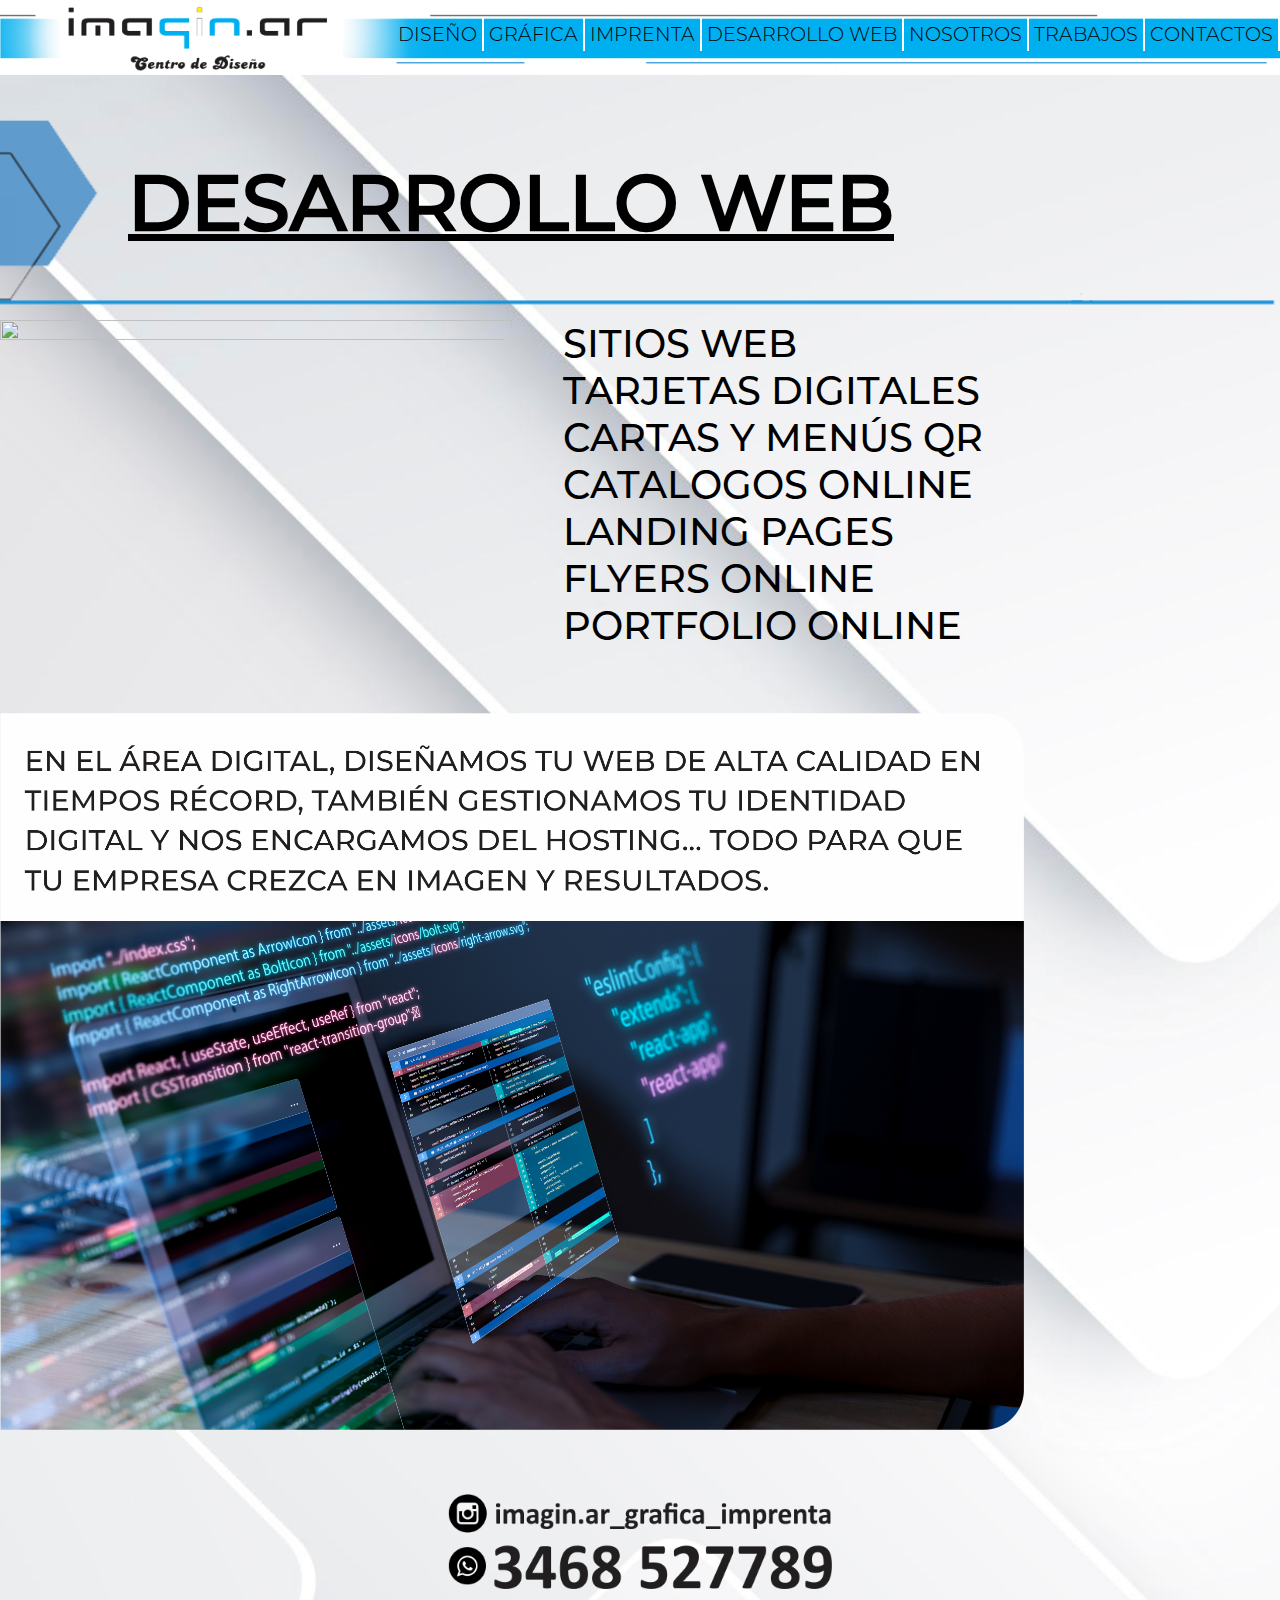
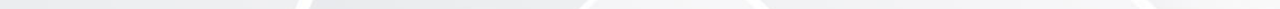
==== desarrollo.html @ 07802bcc "avances" ====
<!DOCTYPE html>
<html lang="es" dir="ltr">

  <head>
    <meta charset="utf-8">
    <meta name="viewport" content="width=device-width, initial-scale=1.0">
    <meta name="description" content="Accesorios para vehículos / Colocación de accesorios / Camionetas / Pick Up / Autos / Concesionario Renualt, Ford">
    <script async src="https://www.googletagmanager.com/gtag/js?id=G-3BE93RSXG4"></script>
    <script>
    window.dataLayer = window.dataLayer || [];
    function gtag(){dataLayer.push(arguments);}
    gtag('js', new Date());
    gtag('config', 'G-3BE93RSXG4');
    </script>
    <script defer type="text/javascript" src="main.js"></script>
    <link rel="stylesheet" href="estilos.css">
    <link rel="icon" href="material\items\1.ico">
    <title>Imagin.ar</title>
  </head>
  <body>
    <header>
      <button class="nav" type="button" name="button">
        <span class="linea1"></span>
        <span class="linea2"></span>
        <span class="linea3"></span>
      </button>
      <img class="logo" src="./componentes/logo1.png" alt="">
      <nav>

      </nav>
    </header>

    <div class="nav2">
      <div class="navegacion">
        <a class="enlace" href="diseño.html">DISEÑO</a>
        <a class="enlace" href="grafica.html">GRÁFICA</a>
        <a class="enlace" href="imprenta.html">IMPRENTA</a>
        <a class="enlace" href="desarrolo.html">DESARROLLO WEB</a>
        <a class="enlace" href="nosotros.html">NOSOTROS</a>
        <a class="enlace" href="trabajos.html">TRABAJOS</a>
        <a class="enlace" href="contactos.html">CONTACTOS</a>
      </div>
    </div>
    <main>
      <div class="titulo">
        <h1>DESARROLLO WEB</h1>
        <img class="flecha" src="./componentes/flecha.png" alt="">
      </div>
      <div class="articulos">
        <div class="articulo1">
          <img class="img1" src="./componentes/desarrollo.png">
          <ul>
            <li>SITIOS WEB</li>
            <li>TARJETAS DIGITALES</li>
            <li>CARTAS Y MENÚS QR</li>
            <li>CATALOGOS ONLINE</li>
            <li>LANDING PAGES</li>
            <li>FLYERS ONLINE</li>
            <li>PORTFOLIO ONLINE</li>
          </ul>
        </div>
        <img class="img2" src="./componentes/desarrollo2.png">
        <footer>
          <img class="imgFooter" src="./componentes/footer.png">
        </footer>
      </div>
    </main>
    
  </body>

</html>
---- estilos.css ----
*{
  margin: 0;
  padding: 0;
  box-sizing:border-box;
  font-family: "light";
}
@font-face {
  font-family: "black";
  src: url(./componentes/fonts/Montserrat-Black.otf);
}
@font-face {
  font-family: "extraBold";
  src: url(./componentes/fonts/Montserrat-ExtraBold.otf);
}
@font-face {
  font-family: "bold";
  src: url(./componentes/fonts/Montserrat-Bold.otf);
}
@font-face {
  font-family: "light";
  src: url(./componentes/fonts/Montserrat-Light.otf);
}
@font-face {
  font-family: "medium";
  src: url(./componentes/fonts/Montserrat-Medium.otf);
}
@font-face {
  font-family: "regular";
  src: url(./componentes/fonts/Montserrat-Regular.otf);
}
body{
  background-image: url('./componentes/fondo.png');
  background-position: top;
  background-size:cover;
  width: 100vw;
}

button{
  position: absolute;
  top: 6.5vw;
  right: 2vw;
  background: none;
  border: 0;
  cursor: pointer;
  padding: 0;
  width: 7vw;
  height: auto;
}
button span{
  border-radius: 5px;
  background-color: black;
  display: block;
  width: 100%;
  height: 0.8vw;
  margin: 1vw auto;
  animation-duration: 1s;
  animation-fill-mode: forwards;
}

button.open .linea1{
  animation-name: linea1;
}
button.open .linea2{
  animation-name: linea2;
}
button.open .linea3{
  animation-name: linea3;
}
.linea1{
  animation-name: linea1Cerrado;
}
.linea2{
  animation-name: linea2Cerrado;
}
.linea3{
  animation-name: linea3Cerrado;
}
.articulos{
  width: 100%;
  display: flex;
  flex-direction: column;
  gap: 5vw;
}
h1{
  font-family: "medium";
  text-decoration: underline;
  font-size: 6vw;
  width: 100vw;
  position: absolute;
  margin-bottom: 5px;
  padding-left: 10vw;
}
.titulo{
  width: 100vw;
  display: flex;
  align-items: center;
  position: relative;
  margin-bottom: 10px;
  animation: aparecer 2s forwards;
}
.flecha{
  width: 100vw;
}
main{
  width: 100vw;
}
.img1{
  width: 40vw;
  height: 100%;
  border-bottom-right-radius: 20px;
  animation: aparecerLateralI 2s forwards;
}
.img2{
  width: 80vw;
  height: 100%;
  animation: aparecerLateralI2 4s forwards;
}
.articulo1{
  display: flex;
  gap: 4%;
  width: 100vw;
  justify-content: flex-start;
}
ul{
  font-size: 3vw;
  list-style: none;
  animation: aparecerLateralD 2s forwards;
}
li{
  font-family: "medium";
}
footer{
  display: flex;
  width: 100vw;
  justify-content: space-around;
  align-items: flex-end;
  padding-bottom: 20px;
}
.imgFooter{
  width: 30%;
  height: 100%;
}
.img3{
  width: 50%;
  border-radius: 10px;
}
@keyframes linea1 {
  50%, 100%{
    margin: 0 auto;
    transform: translateY(2.5vw) rotate(-45deg);
  }
}
@keyframes linea3 {
  50%, 100%{
    margin: 0 auto;
    transform: translateY(1vw) rotate(45deg);
  }
}
@keyframes linea2 {
  50%, 100%{
    margin: 0 auto;
    opacity: 0;
  }
}
@keyframes linea1Cerrado {
  0%{
    margin: 0 auto;
    transform: translateY(2.5vw) rotate(-45deg);
  }
  50%, 100%{
    margin: 1vw auto;
    transform: translateY(0) rotate(0);
  }
}
@keyframes linea3Cerrado {
  0%{
    margin: 0 auto;
    transform: translateY(-1.5vw) rotate(45deg);
  }
  50%, 100%{
    margin: 1vw auto;
    transform: translateY(0) rotate(0);
  }
}
@keyframes linea2Cerrado {
  0%{
    margin: 1vw auto;
    opacity: 0;
  }
  50%, 100%{
    margin: 0 auto;
    opacity: 1;
  }
}
.logo{
  width: 100%;
}
.nav2{
  display: none;
}

@keyframes aparecer {
  0%{
    filter: opacity(0%);
  }
  100%{
    filter: opacity(100%);
  }
}
@keyframes aparecerLateralI {
  0%{
    transform: translateX(-100vw);
  }
  100%{
    transform: translateX(0px);
  }
}
@keyframes aparecerLateralI2 {
  0%{
    transform: translateX(-100vw);
  }
  40%{
    transform: translateX(-100vw);
  }
  100%{
    transform: translateX(0px);
  }
}
@keyframes aparecerLateralD {
  0%{
    transform: translateX(20vw);
    opacity: 0;
  }
  100%{
    transform: translateX(0px);
    opacity: 1;
  }
}

@media (min-width: 900px) {
  header{
    display: none;
  }
  .nav2{
    display: block;
    background-image: url('./componentes/logo.png');
    background-repeat: no-repeat;
    background-size: 100vw;
    height: 100px;
  }

  .navegacion{
    height: 30px;
    position: relative;
    top: 1.5vw;
    display: flex;
    align-items: center;
    justify-content: flex-end;
  }
  .enlace{
    display: flex;
    align-items: center;
    align-items: center;
    height: 110%;
    border-right: 2px solid white;
  }
  .navegacion a{
    color: black;
    text-decoration: none;
    font-size: 1.5vw;
    padding-right: 5px;
    padding-left: 5px;
    transition: 0.5s;
  }
  .navegacion a:hover{
    color: white;
  }
}
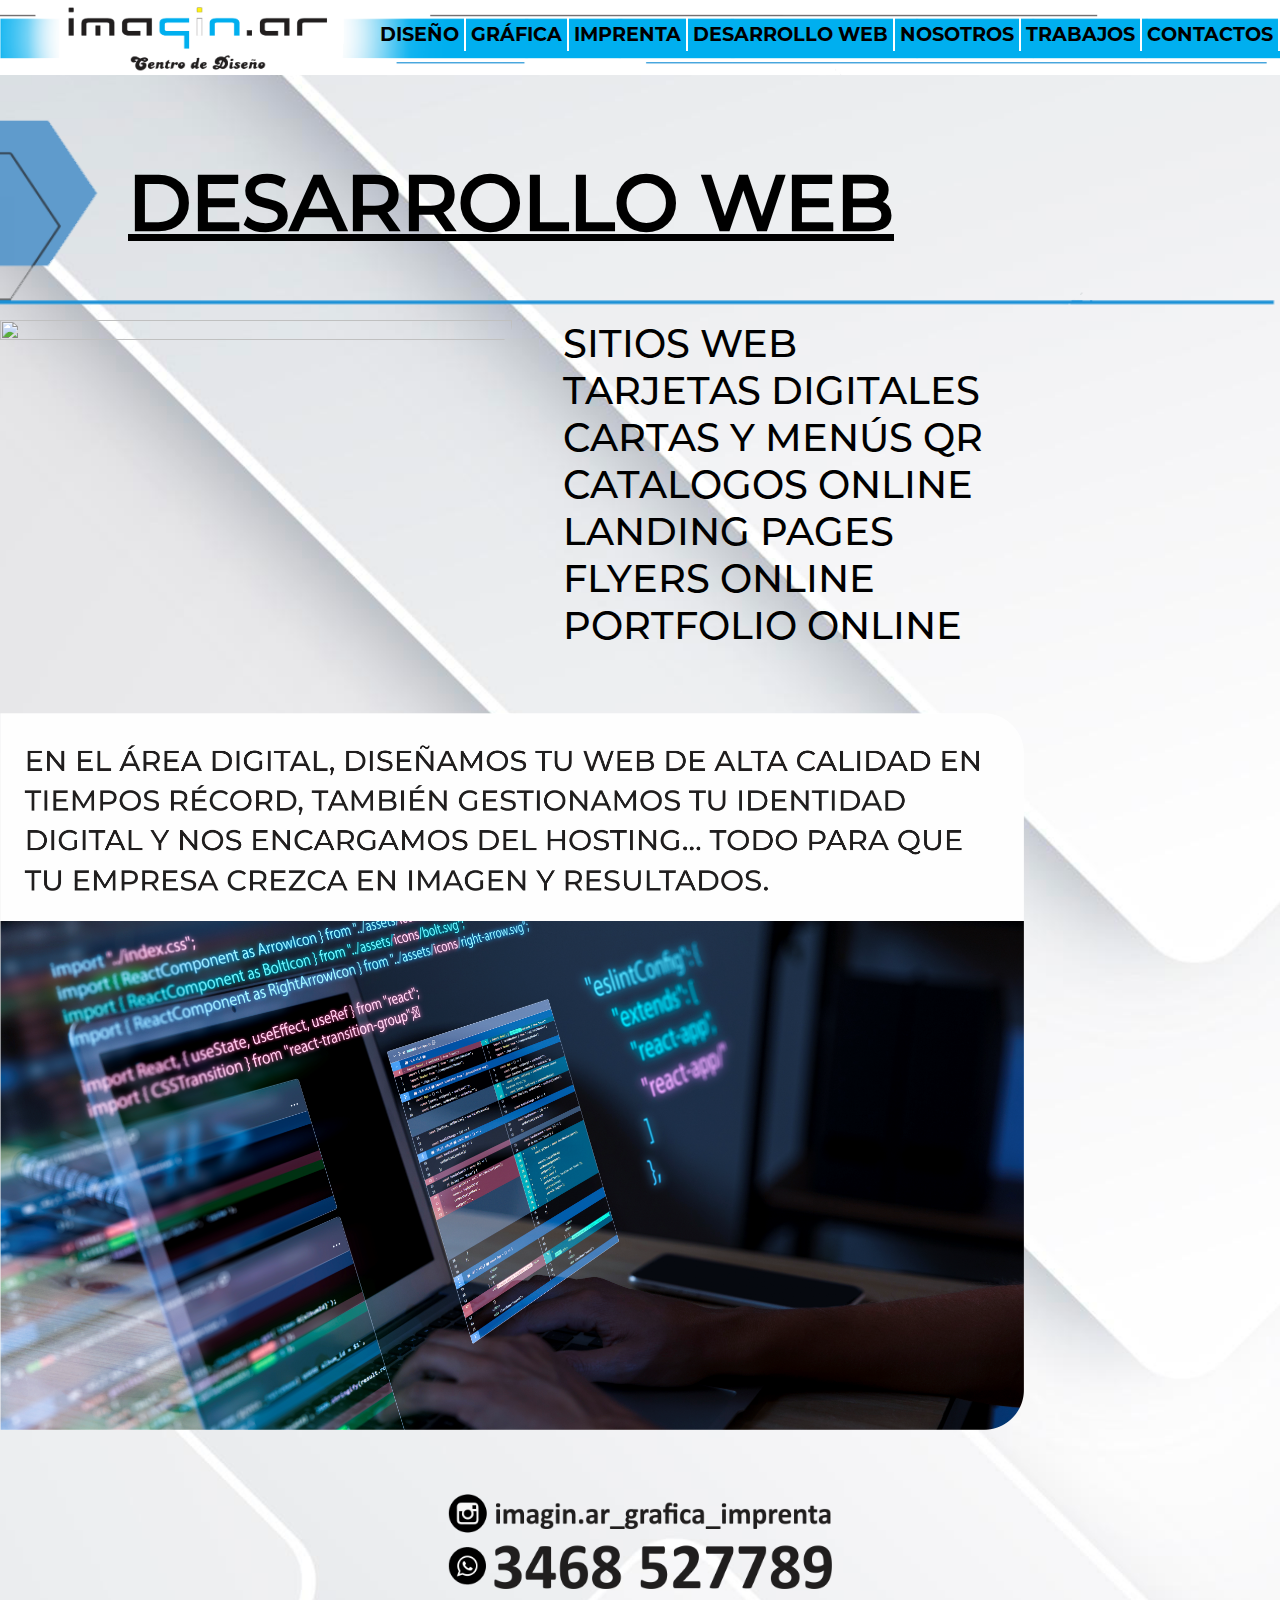
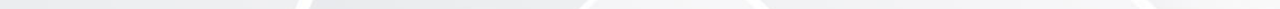
==== commit 85db1c5b: "avances" ====
--- a/desarrollo.html
+++ b/desarrollo.html
@@ -26,7 +26,13 @@
       </button>
       <img class="logo" src="./componentes/logo1.png" alt="">
       <nav>
-
+        <a class="enlace" href="diseño.html">DISEÑO</a>
+        <a class="enlace" href="grafica.html">GRÁFICA</a>
+        <a class="enlace" href="imprenta.html">IMPRENTA</a>
+        <a class="enlace" href="desarrollo.html">DESARROLLO WEB</a>
+        <a class="enlace" href="nosotros.html">NOSOTROS</a>
+        <a class="enlace" href="trabajos.html">TRABAJOS</a>
+        <a class="enlace" href="contactos.html">CONTACTOS</a>
       </nav>
     </header>
 
--- a/estilos.css
+++ b/estilos.css
@@ -33,6 +33,28 @@
   background-position: top;
   background-size:cover;
   width: 100vw;
+}
+
+nav{
+  position: absolute;
+  top: 0px;
+  left: -100vw;
+  display: flex;
+  flex-direction: column;
+  background-color: white;
+  padding: 40px;
+  height: 100vh;
+  gap: 15px;
+  z-index: 1;
+  transition: 1s;
+}
+.desplegado{
+  left: 0px;
+}
+a{
+  font-family: "bold";
+  color: black;
+  text-decoration: none;
 }
 
 button{
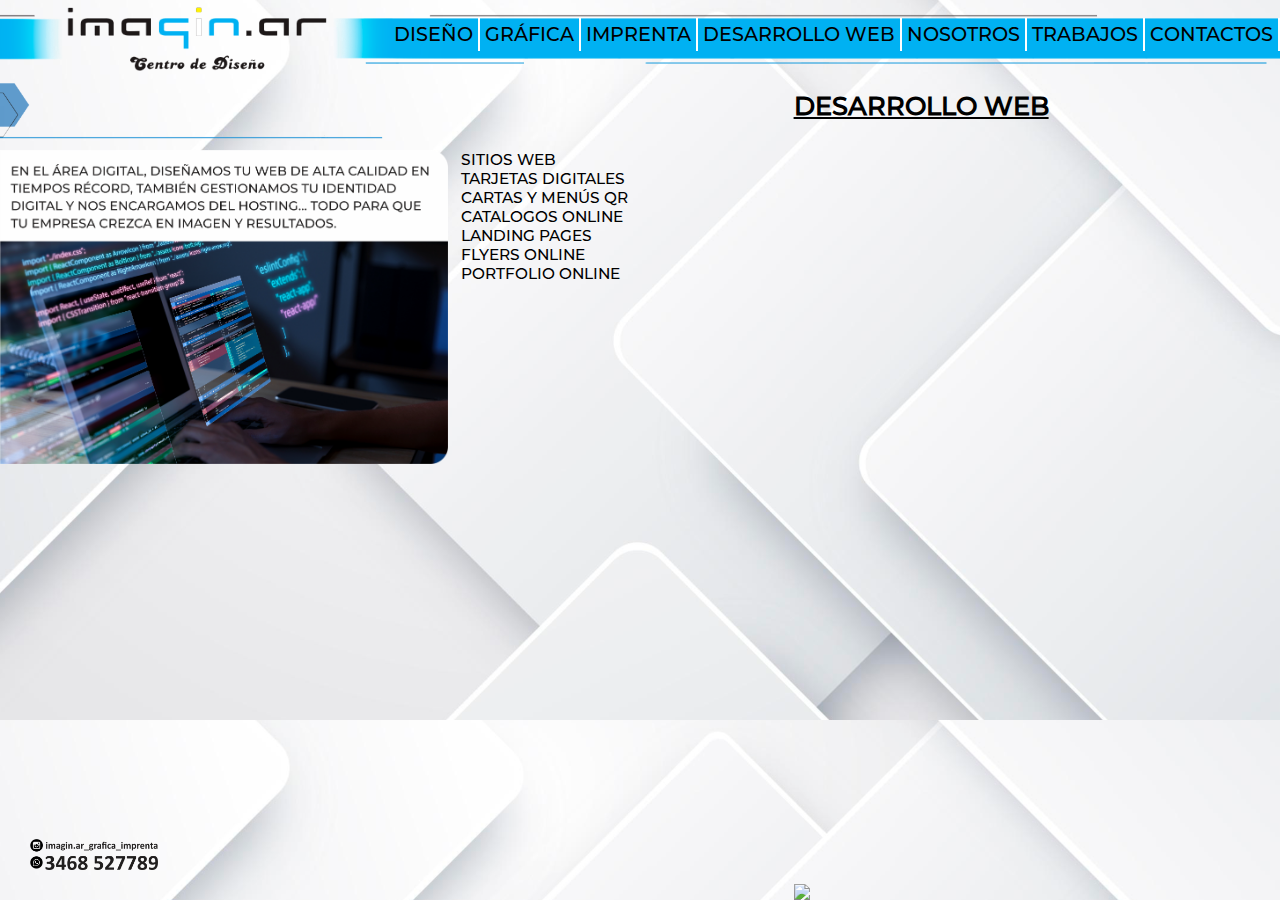
==== commit 37d44b1c: "avances" ====
--- a/desarrollo.html
+++ b/desarrollo.html
@@ -28,7 +28,7 @@
       <nav>
         <a class="enlace" href="diseño.html">DISEÑO</a>
         <a class="enlace" href="grafica.html">GRÁFICA</a>
-        <a class="enlace" href="imprenta.html">IMPRENTA</a>
+        <a class="enlace" href="index.html">IMPRENTA</a>
         <a class="enlace" href="desarrollo.html">DESARROLLO WEB</a>
         <a class="enlace" href="nosotros.html">NOSOTROS</a>
         <a class="enlace" href="trabajos.html">TRABAJOS</a>
@@ -40,8 +40,8 @@
       <div class="navegacion">
         <a class="enlace" href="diseño.html">DISEÑO</a>
         <a class="enlace" href="grafica.html">GRÁFICA</a>
-        <a class="enlace" href="imprenta.html">IMPRENTA</a>
-        <a class="enlace" href="desarrolo.html">DESARROLLO WEB</a>
+        <a class="enlace" href="index.html">IMPRENTA</a>
+        <a class="enlace" href="desarrollo.html">DESARROLLO WEB</a>
         <a class="enlace" href="nosotros.html">NOSOTROS</a>
         <a class="enlace" href="trabajos.html">TRABAJOS</a>
         <a class="enlace" href="contactos.html">CONTACTOS</a>
--- a/estilos.css
+++ b/estilos.css
@@ -3,6 +3,7 @@
   padding: 0;
   box-sizing:border-box;
   font-family: "light";
+  -webkit-tap-highlight-color: rgba(0, 0, 0, 0);
 }
 @font-face {
   font-family: "black";
@@ -103,23 +104,24 @@
   flex-direction: column;
   gap: 5vw;
 }
+.titulo{
+  width: 100vw;
+  display: flex;
+  align-items: center;
+  margin-bottom: 10px;
+  animation: aparecer 2s forwards;
+}
 h1{
   font-family: "medium";
   text-decoration: underline;
   font-size: 6vw;
   width: 100vw;
   position: absolute;
+  margin-block-end: 0;
+  margin-block-start: 0;
   margin-bottom: 5px;
   padding-left: 10vw;
 }
-.titulo{
-  width: 100vw;
-  display: flex;
-  align-items: center;
-  position: relative;
-  margin-bottom: 10px;
-  animation: aparecer 2s forwards;
-}
 .flecha{
   width: 100vw;
 }
@@ -128,14 +130,14 @@
 }
 .img1{
   width: 40vw;
-  height: 100%;
+  height: auto;
   border-bottom-right-radius: 20px;
-  animation: aparecerLateralI 2s forwards;
+  animation: aparecerLateralI 3s forwards;
 }
 .img2{
-  width: 80vw;
-  height: 100%;
-  animation: aparecerLateralI2 4s forwards;
+  width: 90vw;
+  height: auto;
+  animation: aparecerLateralI2 3s forwards;
 }
 .articulo1{
   display: flex;
@@ -260,6 +262,12 @@
 }
 
 @media (min-width: 900px) {
+  body{
+    background-image: url('./componentes/fondo1.png');
+    background-position: top;
+    background-size:cover;
+    width: 100vw;
+  }
   header{
     display: none;
   }
@@ -268,7 +276,7 @@
     background-image: url('./componentes/logo.png');
     background-repeat: no-repeat;
     background-size: 100vw;
-    height: 100px;
+    height: 6vw;
   }
 
   .navegacion{
@@ -280,6 +288,7 @@
     justify-content: flex-end;
   }
   .enlace{
+    font-family: medium;
     display: flex;
     align-items: center;
     align-items: center;
@@ -297,4 +306,53 @@
   .navegacion a:hover{
     color: white;
   }
-}
+  h1{
+    position: static;
+    width: auto;
+    font-size: 2vw;
+    padding-left: 32vw;
+  }
+  .flecha{
+    width: 30vw;
+  }
+  .titulo{
+    flex-direction: row-reverse;
+    justify-content: flex-end;
+  }
+  .articulos{
+    flex-direction: row-reverse;
+    gap: 0;
+  }
+  .articulo1{
+    flex-direction: row-reverse;
+  }
+  .img1{
+    width: 28vw;
+    height: auto;
+    position: absolute;
+    bottom: 0;
+    right: 10vw;
+    animation: none;
+    border-radius: 0;
+  }
+  .img2{
+    position: absolute;
+    left: 0;
+    width: 35vw;
+    height: auto;
+    animation: none;
+  }
+  ul{
+    position: absolute;
+    font-size: 1.2vw;
+    animation: none;
+    left: 36vw;
+  }
+  .imgFooter{
+    width: 10vw;
+    bottom: 30px;
+    left: 30px;
+    height: auto;
+    position: absolute;
+  }
+}
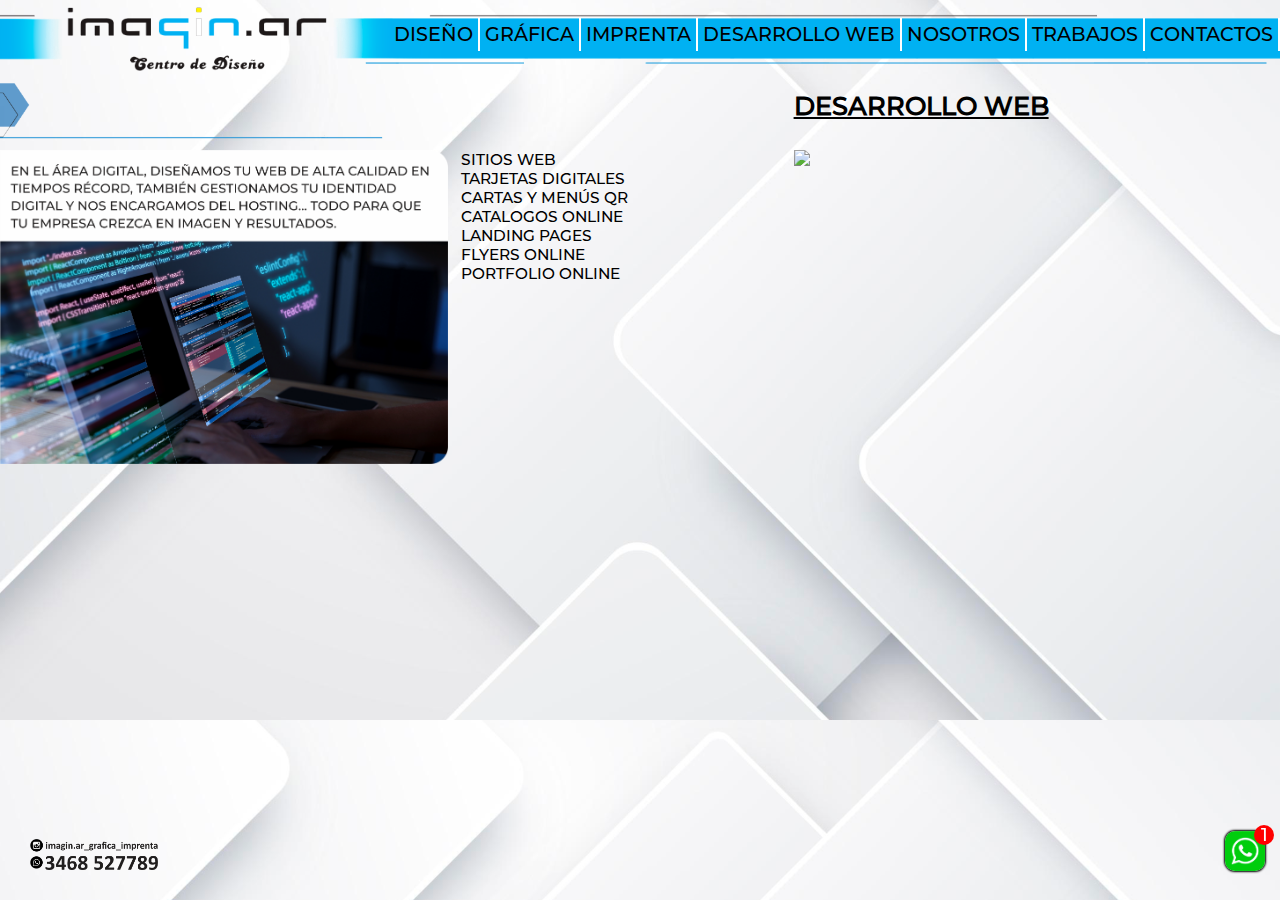
==== commit 5c1893ac: "avances" ====
--- a/desarrollo.html
+++ b/desarrollo.html
@@ -66,12 +66,17 @@
           </ul>
         </div>
         <img class="img2" src="./componentes/desarrollo2.png">
-        <footer>
-          <img class="imgFooter" src="./componentes/footer.png">
-        </footer>
       </div>
     </main>
-    
+    <footer>
+      <img class="imgFooter" src="./componentes/footer.png">
+    </footer>
+    <div class="mensajew">
+      <a class="wap"
+        href="https://api.whatsapp.com/send?phone=+543468527789&text=Hola%2C+necesito+aseosoramiento+para+realizar+un+trabajo%21"
+        target="_blank"><img src="componentes/logow.png"></a>
+      <p class="mensaje">1</p>
+    </div>
   </body>
 
 </html>
--- a/estilos.css
+++ b/estilos.css
@@ -46,18 +46,26 @@
   padding: 40px;
   height: 100vh;
   gap: 15px;
-  z-index: 1;
+  z-index: 3;
   transition: 1s;
 }
-.desplegado{
-  left: 0px;
+article{
+  padding: 2%;
+  display: grid;
+  width: auto;
+  justify-content: center;
+  grid-template-columns: repeat(auto-fit, minmax(280px, 1fr));
+  column-gap: 2%;
+  row-gap: 20px;
+}
+article img{
+  width: 100%;
 }
 a{
   font-family: "bold";
   color: black;
   text-decoration: none;
 }
-
 button{
   position: absolute;
   top: 6.5vw;
@@ -89,28 +97,6 @@
 button.open .linea3{
   animation-name: linea3;
 }
-.linea1{
-  animation-name: linea1Cerrado;
-}
-.linea2{
-  animation-name: linea2Cerrado;
-}
-.linea3{
-  animation-name: linea3Cerrado;
-}
-.articulos{
-  width: 100%;
-  display: flex;
-  flex-direction: column;
-  gap: 5vw;
-}
-.titulo{
-  width: 100vw;
-  display: flex;
-  align-items: center;
-  margin-bottom: 10px;
-  animation: aparecer 2s forwards;
-}
 h1{
   font-family: "medium";
   text-decoration: underline;
@@ -122,17 +108,59 @@
   margin-bottom: 5px;
   padding-left: 10vw;
 }
+main{
+  width: 100vw;
+}
+ul{
+  font-size: 3vw;
+  list-style: none;
+  animation: aparecerLateralI2 3s forwards;
+}
+li{
+  font-family: "medium";
+}
+footer{
+  display: flex;
+  width: 100vw;
+  justify-content: space-around;
+  align-items: flex-end;
+  padding: 20px;
+}
+.desplegado{
+  left: 0px;
+}
+.linea1{
+  animation-name: linea1Cerrado;
+}
+.linea2{
+  animation-name: linea2Cerrado;
+}
+.linea3{
+  animation-name: linea3Cerrado;
+}
+.articulos{
+  width: 100vw;
+  display: flex;
+  flex-direction: column;
+  gap: 5vw;
+}
+.titulo{
+  width: 100vw;
+  display: flex;
+  align-items: center;
+  margin-bottom: 10px;
+  animation: aparecer 2s forwards;
+}
+
 .flecha{
   width: 100vw;
 }
-main{
-  width: 100vw;
-}
 .img1{
-  width: 40vw;
+  width: 45vw;
   height: auto;
   border-bottom-right-radius: 20px;
   animation: aparecerLateralI 3s forwards;
+  z-index: 1;
 }
 .img2{
   width: 90vw;
@@ -145,21 +173,6 @@
   width: 100vw;
   justify-content: flex-start;
 }
-ul{
-  font-size: 3vw;
-  list-style: none;
-  animation: aparecerLateralD 2s forwards;
-}
-li{
-  font-family: "medium";
-}
-footer{
-  display: flex;
-  width: 100vw;
-  justify-content: space-around;
-  align-items: flex-end;
-  padding-bottom: 20px;
-}
 .imgFooter{
   width: 30%;
   height: 100%;
@@ -168,6 +181,52 @@
   width: 50%;
   border-radius: 10px;
 }
+
+.logo{
+  width: 100%;
+}
+.nav2{
+  display: none;
+}
+
+.wap img{
+  height: 40px;
+  width: 40px;
+  border-radius: 10px;
+  box-shadow: 0px 0px 2px 1px black;
+  animation: wap 4s forwards;
+  transition: 0.2s;
+}
+.wap img:hover{
+  filter: opacity(1);
+  filter: saturate(1.5);
+}
+.mensajew{
+  display: flex;
+  flex-direction: row-reverse;
+  align-items: center;
+  gap: 10px;
+  position: fixed;
+  bottom: 25px;
+  right: 15px;
+}
+.mensaje{
+  color: white;
+  position: fixed;
+  display: flex;
+  justify-content: center;
+  align-items: center;
+  bottom: 55px;
+  right: 6px;
+  font-family: "medium";
+  font-size: 18px;
+  background-color: red;
+  width: 20px;
+  height: 20px;
+  border-radius: 10px;
+  animation: cabi 8s forwards;
+  z-index: 0;
+}
 @keyframes linea1 {
   50%, 100%{
     margin: 0 auto;
@@ -216,13 +275,6 @@
     opacity: 1;
   }
 }
-.logo{
-  width: 100%;
-}
-.nav2{
-  display: none;
-}
-
 @keyframes aparecer {
   0%{
     filter: opacity(0%);
@@ -250,14 +302,38 @@
     transform: translateX(0px);
   }
 }
-@keyframes aparecerLateralD {
-  0%{
-    transform: translateX(20vw);
-    opacity: 0;
+@keyframes wap {
+  0%{
+    transform: translatey(100px);
+  }
+  70%{
+    transform: translatey(100px);
+  }
+  80%{
+    transform: translatey(-3px);
+  }
+  85%{
+    transform: translatey(3px);
+  }
+  90%{
+    transform: translatey(-2px);
+  }
+  95%{
+    transform: translatey(1px);
   }
   100%{
-    transform: translateX(0px);
-    opacity: 1;
+    transform: translatey(0px);
+  }
+}
+@keyframes cabi {
+  0%{
+    opacity: 0%;
+  }
+  93%{
+    opacity: 0%;
+  }
+  100%{
+    opacity: 100%;
   }
 }
 
@@ -278,7 +354,6 @@
     background-size: 100vw;
     height: 6vw;
   }
-
   .navegacion{
     height: 30px;
     position: relative;
@@ -330,7 +405,6 @@
     width: 28vw;
     height: auto;
     position: absolute;
-    bottom: 0;
     right: 10vw;
     animation: none;
     border-radius: 0;
@@ -353,6 +427,6 @@
     bottom: 30px;
     left: 30px;
     height: auto;
-    position: absolute;
-  }
-}
+    position: fixed;
+  }
+}
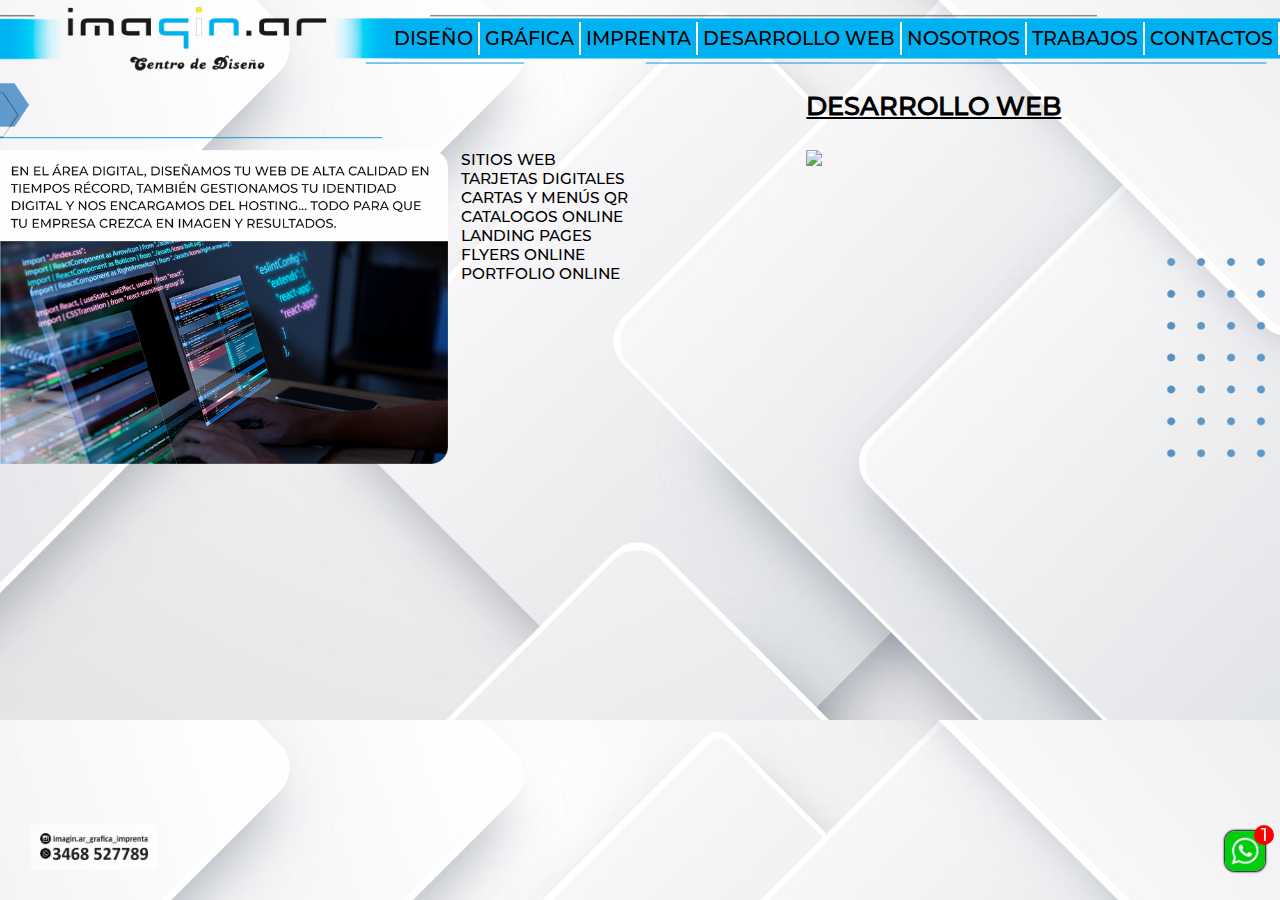
==== commit c703223b: "avances" ====
--- a/desarrollo.html
+++ b/desarrollo.html
@@ -66,6 +66,7 @@
           </ul>
         </div>
         <img class="img2" src="./componentes/desarrollo2.png">
+        <img class="img4" src="./componentes/puntos.png">
       </div>
     </main>
     <footer>
--- a/estilos.css
+++ b/estilos.css
@@ -50,7 +50,7 @@
   transition: 1s;
 }
 article{
-  padding: 2%;
+  padding: 4%;
   display: grid;
   width: auto;
   justify-content: center;
@@ -59,7 +59,9 @@
   row-gap: 20px;
 }
 article img{
+  border-radius: 10px;
   width: 100%;
+  box-shadow: 0 0 5px 1px black;
 }
 a{
   font-family: "bold";
@@ -181,7 +183,9 @@
   width: 50%;
   border-radius: 10px;
 }
-
+.img4{
+  display: none;
+}
 .logo{
   width: 100%;
 }
@@ -337,13 +341,7 @@
   }
 }
 
-@media (min-width: 900px) {
-  body{
-    background-image: url('./componentes/fondo1.png');
-    background-position: top;
-    background-size:cover;
-    width: 100vw;
-  }
+@media (min-width: 600px) {
   header{
     display: none;
   }
@@ -355,12 +353,13 @@
     height: 6vw;
   }
   .navegacion{
+    width: 100vw;
     height: 30px;
     position: relative;
-    top: 1.5vw;
+    top: 1.1vw;
     display: flex;
     align-items: center;
-    justify-content: flex-end;
+    padding-left: 27vw;
   }
   .enlace{
     font-family: medium;
@@ -381,11 +380,58 @@
   .navegacion a:hover{
     color: white;
   }
+}
+@media (min-width: 900px) {
+  body{
+    background-image: url('./componentes/fondo1.png');
+    background-position: top;
+    background-size:cover;
+    width: 100vw;
+  }
+  header{
+    width: 100vw;
+    display: none;
+  }
+  .nav2{
+    display: block;
+    background-image: url('./componentes/logo.png');
+    background-repeat: no-repeat;
+    background-size: 100vw;
+    height: 6vw;
+  }
+  .navegacion{
+    width: 100vw;
+    height: 30px;
+    position: relative;
+    top: 1.8vw;
+    display: flex;
+    align-items: center;
+    justify-content: flex-end;
+  }
+  .enlace{
+    font-family: medium;
+    display: flex;
+    align-items: center;
+    align-items: center;
+    height: 110%;
+    border-right: 2px solid white;
+  }
+  .navegacion a{
+    color: black;
+    text-decoration: none;
+    font-size: 1.5vw;
+    padding-right: 5px;
+    padding-left: 5px;
+    transition: 0.5s;
+  }
+  .navegacion a:hover{
+    color: white;
+  }
   h1{
     position: static;
     width: auto;
     font-size: 2vw;
-    padding-left: 32vw;
+    padding-left: 33vw;
   }
   .flecha{
     width: 30vw;
@@ -402,7 +448,7 @@
     flex-direction: row-reverse;
   }
   .img1{
-    width: 28vw;
+    width: 27vw;
     height: auto;
     position: absolute;
     right: 10vw;
@@ -416,6 +462,24 @@
     height: auto;
     animation: none;
   }
+  .img3{
+    position: absolute;
+    left: 17vw;
+    bottom: 5px;
+    width: 17.5vw;
+    height: auto;
+    animation: none;
+    border-radius: 0px;
+  }
+  .img4{
+    display: block;
+    width: 8vw;
+    height: auto;
+    position: absolute;
+    right: 1vw;
+    top: 20vw;
+    border-radius: 0;
+  }
   ul{
     position: absolute;
     font-size: 1.2vw;
@@ -428,5 +492,8 @@
     left: 30px;
     height: auto;
     position: fixed;
-  }
-}
+    background-color: rgba(255, 255, 255, 0.5);
+    padding: 10px;
+    border-radius: 5px;
+  }
+}
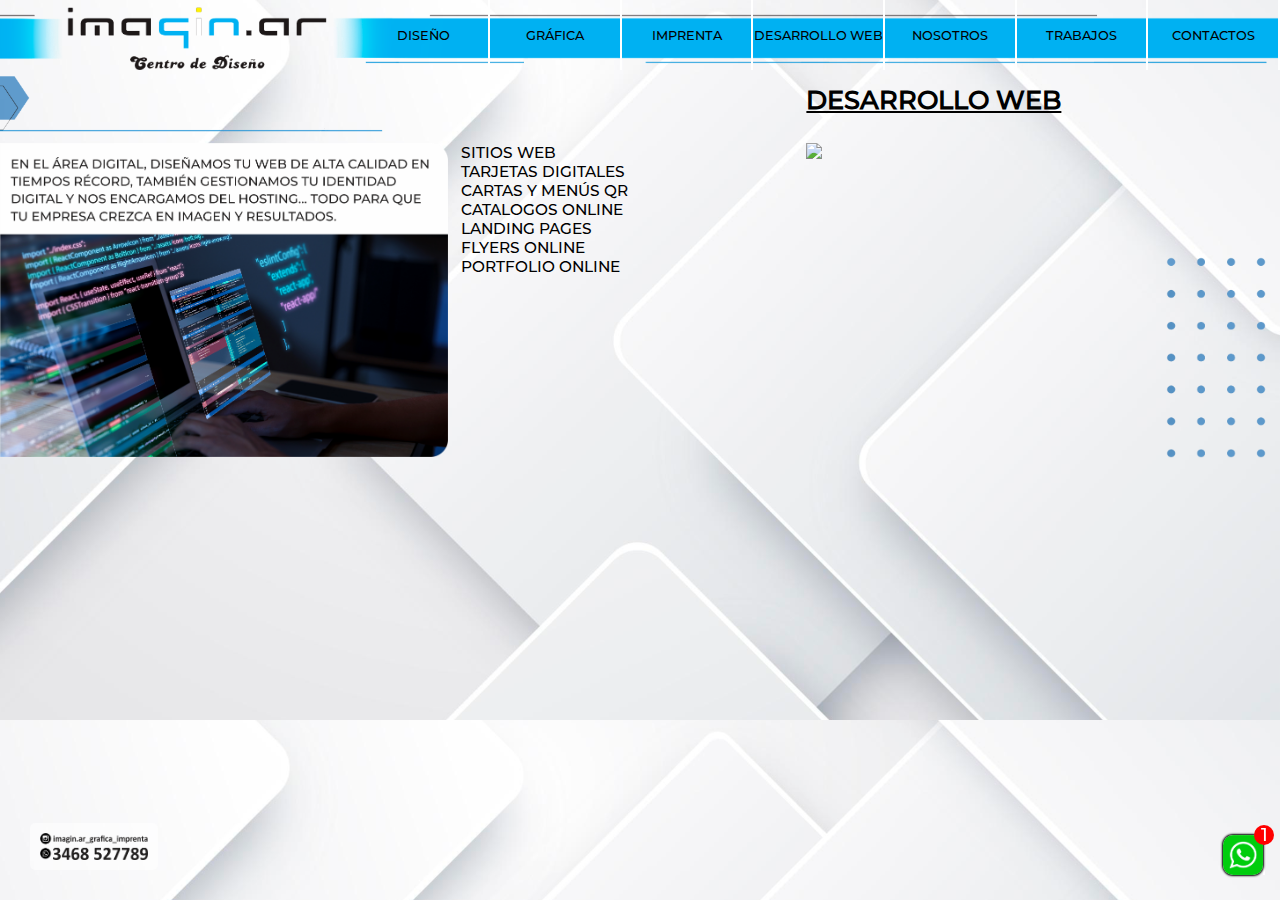
==== commit b772c6f4: "avances" ====
--- a/desarrollo.html
+++ b/desarrollo.html
@@ -26,27 +26,15 @@
       </button>
       <img class="logo" src="./componentes/logo1.png" alt="">
       <nav>
-        <a class="enlace" href="diseño.html">DISEÑO</a>
-        <a class="enlace" href="grafica.html">GRÁFICA</a>
-        <a class="enlace" href="index.html">IMPRENTA</a>
-        <a class="enlace" href="desarrollo.html">DESARROLLO WEB</a>
-        <a class="enlace" href="nosotros.html">NOSOTROS</a>
-        <a class="enlace" href="trabajos.html">TRABAJOS</a>
-        <a class="enlace" href="contactos.html">CONTACTOS</a>
+        <a href="diseño.html">DISEÑO</a>
+        <a href="grafica.html">GRÁFICA</a>
+        <a href="index.html">IMPRENTA</a>
+        <a href="desarrollo.html">DESARROLLO WEB</a>
+        <a href="nosotros.html">NOSOTROS</a>
+        <a href="trabajos.html">TRABAJOS</a>
+        <a href="contactos.html">CONTACTOS</a>
       </nav>
     </header>
-
-    <div class="nav2">
-      <div class="navegacion">
-        <a class="enlace" href="diseño.html">DISEÑO</a>
-        <a class="enlace" href="grafica.html">GRÁFICA</a>
-        <a class="enlace" href="index.html">IMPRENTA</a>
-        <a class="enlace" href="desarrollo.html">DESARROLLO WEB</a>
-        <a class="enlace" href="nosotros.html">NOSOTROS</a>
-        <a class="enlace" href="trabajos.html">TRABAJOS</a>
-        <a class="enlace" href="contactos.html">CONTACTOS</a>
-      </div>
-    </div>
     <main>
       <div class="titulo">
         <h1>DESARROLLO WEB</h1>
--- a/estilos.css
+++ b/estilos.css
@@ -34,20 +34,6 @@
   background-position: top;
   background-size:cover;
   width: 100vw;
-}
-
-nav{
-  position: absolute;
-  top: 0px;
-  left: -100vw;
-  display: flex;
-  flex-direction: column;
-  background-color: white;
-  padding: 40px;
-  height: 100vh;
-  gap: 15px;
-  z-index: 3;
-  transition: 1s;
 }
 article{
   padding: 4%;
@@ -67,6 +53,19 @@
   font-family: "bold";
   color: black;
   text-decoration: none;
+}
+nav{
+  position: absolute;
+  top: 0px;
+  left: -100vw;
+  display: flex;
+  flex-direction: column;
+  background-color: white;
+  padding: 40px;
+  height: 100vh;
+  gap: 15px;
+  z-index: 3;
+  transition: 1s;
 }
 button{
   position: absolute;
@@ -189,10 +188,6 @@
 .logo{
   width: 100%;
 }
-.nav2{
-  display: none;
-}
-
 .wap img{
   height: 40px;
   width: 40px;
@@ -229,7 +224,6 @@
   height: 20px;
   border-radius: 10px;
   animation: cabi 8s forwards;
-  z-index: 0;
 }
 @keyframes linea1 {
   50%, 100%{
@@ -342,42 +336,42 @@
 }
 
 @media (min-width: 600px) {
-  header{
+  .logo{
     display: none;
   }
-  .nav2{
-    display: block;
+  button{
+    display: none;
+  }
+  nav{
+    position: relative;
+    left: 0;
+    width: 100vw;
+    height: 5.5vw;
     background-image: url('./componentes/logo.png');
     background-repeat: no-repeat;
     background-size: 100vw;
-    height: 6vw;
-  }
-  .navegacion{
-    width: 100vw;
-    height: 30px;
-    position: relative;
-    top: 1.1vw;
+    background-color: rgba(255, 255, 255, 0);
     display: flex;
+    flex-direction: row;
     align-items: center;
-    padding-left: 27vw;
-  }
-  .enlace{
+    justify-content: space-between;
+    padding: 0;
+    padding-left: 28vw;
+    gap:0;
+  }
+  a{
+    font-size: 1vw;
     font-family: medium;
     display: flex;
     align-items: center;
     align-items: center;
-    height: 110%;
+    width: 100%;
+    height: 100%;
     border-right: 2px solid white;
-  }
-  .navegacion a{
-    color: black;
-    text-decoration: none;
-    font-size: 1.5vw;
-    padding-right: 5px;
-    padding-left: 5px;
+    justify-content: center;
     transition: 0.5s;
   }
-  .navegacion a:hover{
+  a:hover{
     color: white;
   }
 }
@@ -387,45 +381,6 @@
     background-position: top;
     background-size:cover;
     width: 100vw;
-  }
-  header{
-    width: 100vw;
-    display: none;
-  }
-  .nav2{
-    display: block;
-    background-image: url('./componentes/logo.png');
-    background-repeat: no-repeat;
-    background-size: 100vw;
-    height: 6vw;
-  }
-  .navegacion{
-    width: 100vw;
-    height: 30px;
-    position: relative;
-    top: 1.8vw;
-    display: flex;
-    align-items: center;
-    justify-content: flex-end;
-  }
-  .enlace{
-    font-family: medium;
-    display: flex;
-    align-items: center;
-    align-items: center;
-    height: 110%;
-    border-right: 2px solid white;
-  }
-  .navegacion a{
-    color: black;
-    text-decoration: none;
-    font-size: 1.5vw;
-    padding-right: 5px;
-    padding-left: 5px;
-    transition: 0.5s;
-  }
-  .navegacion a:hover{
-    color: white;
   }
   h1{
     position: static;
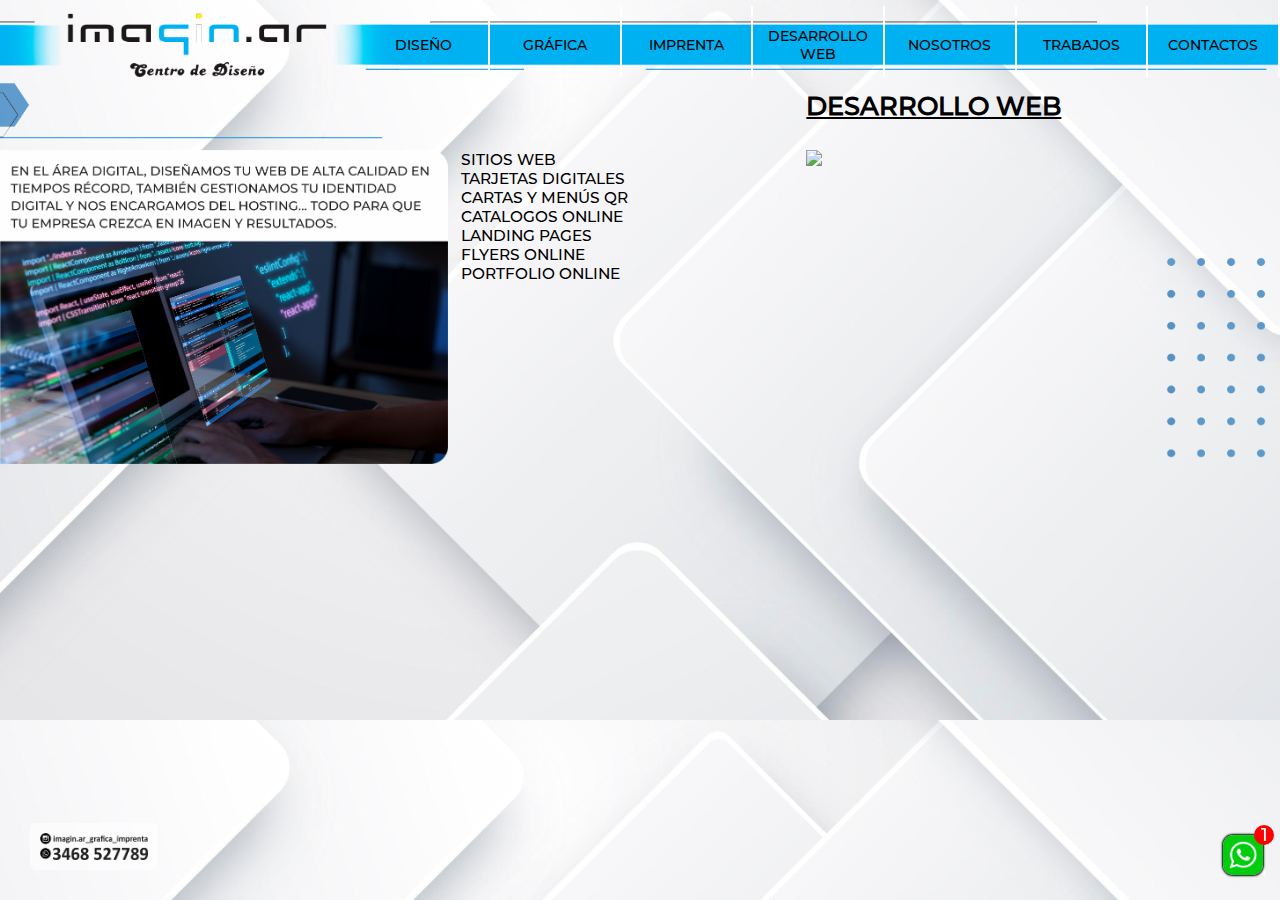
==== commit ba9f5090: "avances" ====
--- a/desarrollo.html
+++ b/desarrollo.html
@@ -24,15 +24,15 @@
         <span class="linea2"></span>
         <span class="linea3"></span>
       </button>
-      <img class="logo" src="./componentes/logo1.png" alt="">
+      <a href="index.html"><img class="logo" src="./componentes/logo1.png" alt=""></a>
       <nav>
         <a href="diseño.html">DISEÑO</a>
         <a href="grafica.html">GRÁFICA</a>
-        <a href="index.html">IMPRENTA</a>
+        <a href="imprenta.html">IMPRENTA</a>
         <a href="desarrollo.html">DESARROLLO WEB</a>
         <a href="nosotros.html">NOSOTROS</a>
         <a href="trabajos.html">TRABAJOS</a>
-        <a href="contactos.html">CONTACTOS</a>
+        <a href="contacto.html">CONTACTOS</a>
       </nav>
     </header>
     <main>
--- a/estilos.css
+++ b/estilos.css
@@ -360,7 +360,8 @@
     gap:0;
   }
   a{
-    font-size: 1vw;
+    font-size: 1.1vw;
+    text-align: center;
     font-family: medium;
     display: flex;
     align-items: center;
@@ -370,9 +371,19 @@
     border-right: 2px solid white;
     justify-content: center;
     transition: 0.5s;
+    padding-top: 0.5vw;
   }
   a:hover{
     color: white;
+  }
+  .contacto{
+    position: absolute;
+    left: 0;
+    width: 55vw;
+    height: auto;
+    animation: none;
+    border-top-right-radius: 10px;
+    border-bottom-right-radius: 10px;
   }
 }
 @media (min-width: 900px) {
